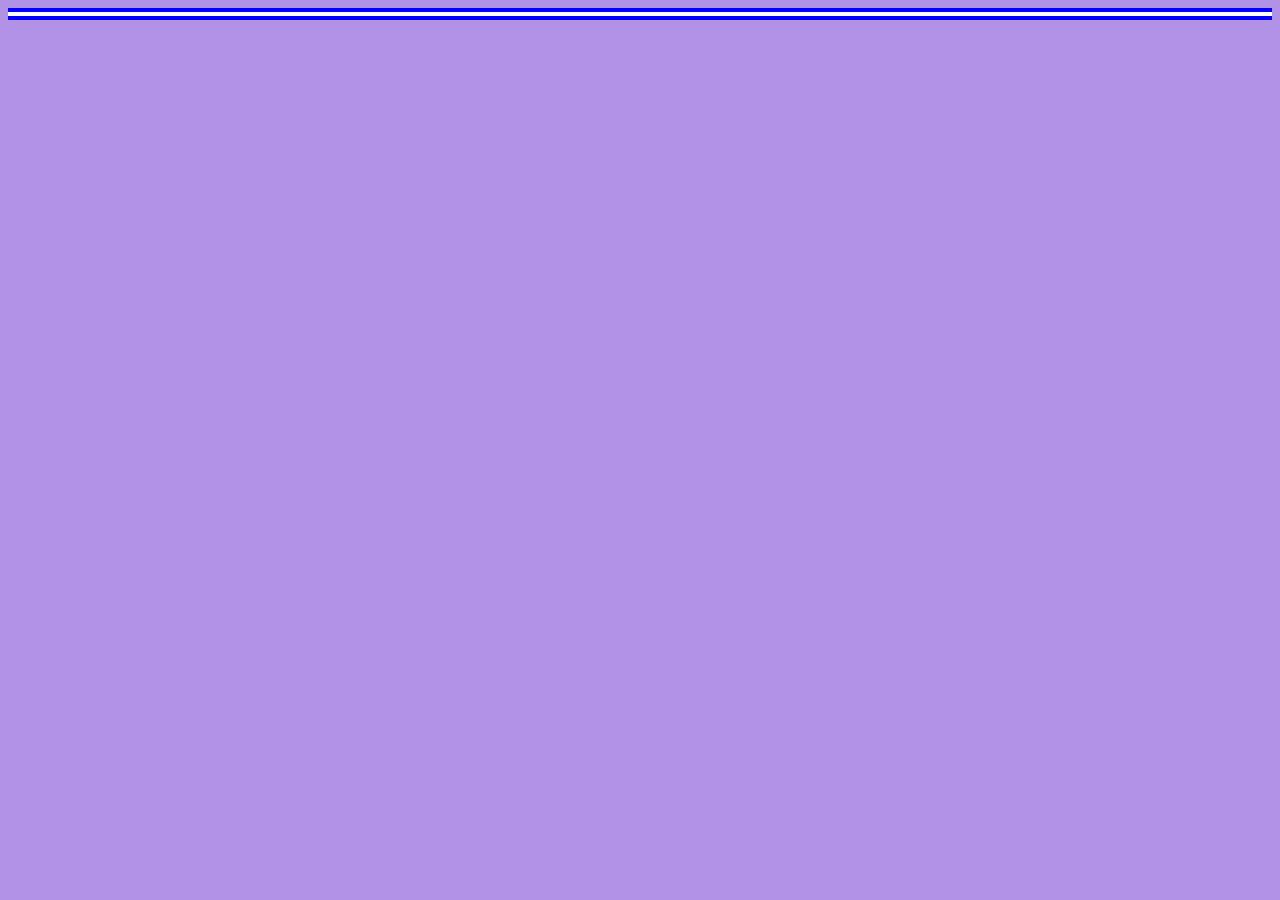
==== page/index.htm @ 33507951 "Master: struttura completata" ====
<!doctype html>
<html xmlns="http://www.w3.org/1999/xhtml" xml:lang="en">
	<head>
	 <title></title>
	 <link rel="stylesheet" href="..\style\style.css" type="text/css">
	<head>
	<body>
	 <div id="header"></div>
	 <div id="content"></div>
	 <div id="footer"></div>
	</body>
</html>
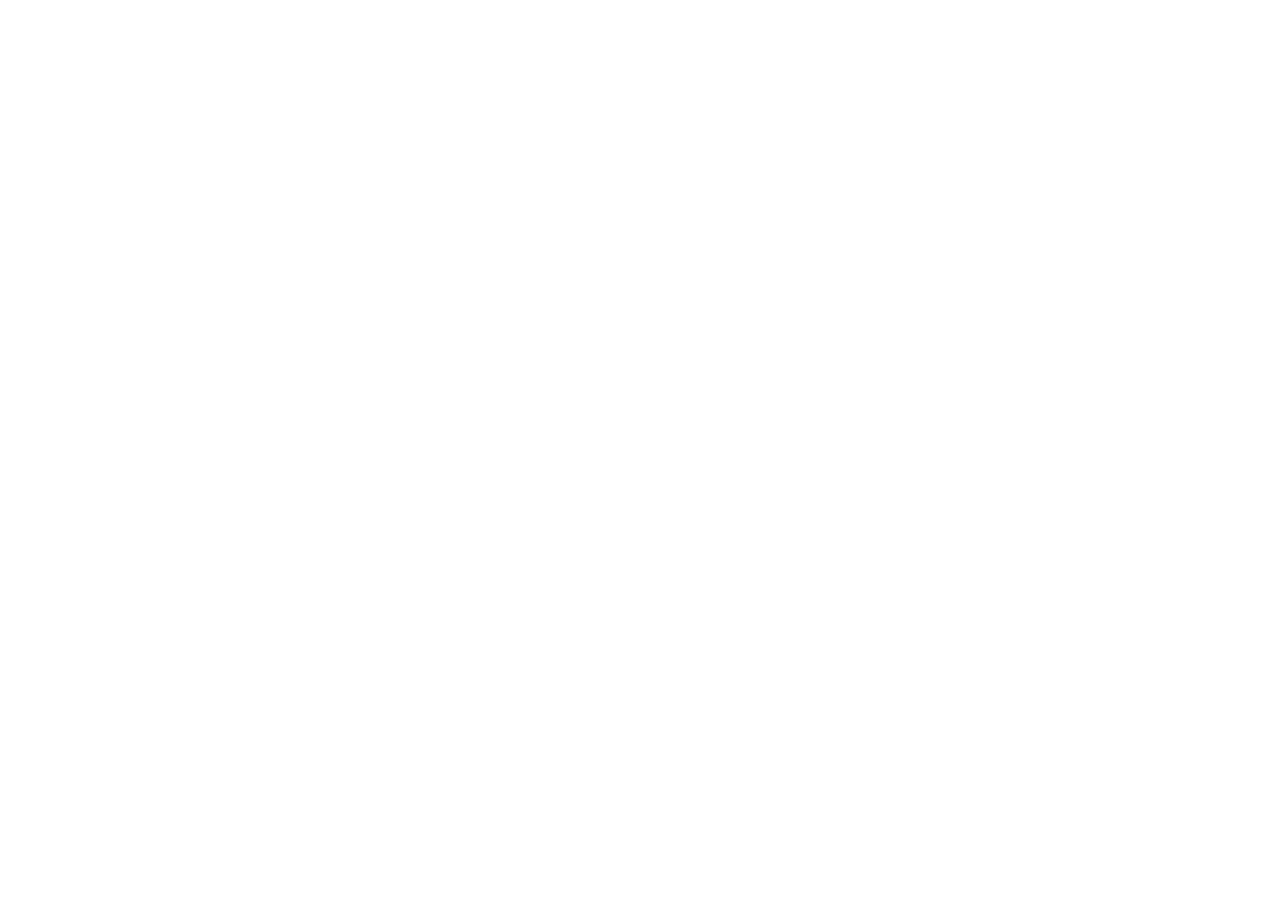
==== commit 236b1242: "Develop: aggiunta titolo index" ====
--- a/page/index.htm
+++ b/page/index.htm
@@ -1,8 +1,7 @@
 <!doctype html>
 <html xmlns="http://www.w3.org/1999/xhtml" xml:lang="en">
 	<head>
-	 <title></title>
-	 <link rel="stylesheet" href="..\style\style.css" type="text/css">
+	 <title>Villa Greppi</title>
 	<head>
 	<body>
 	 <div id="header"></div>
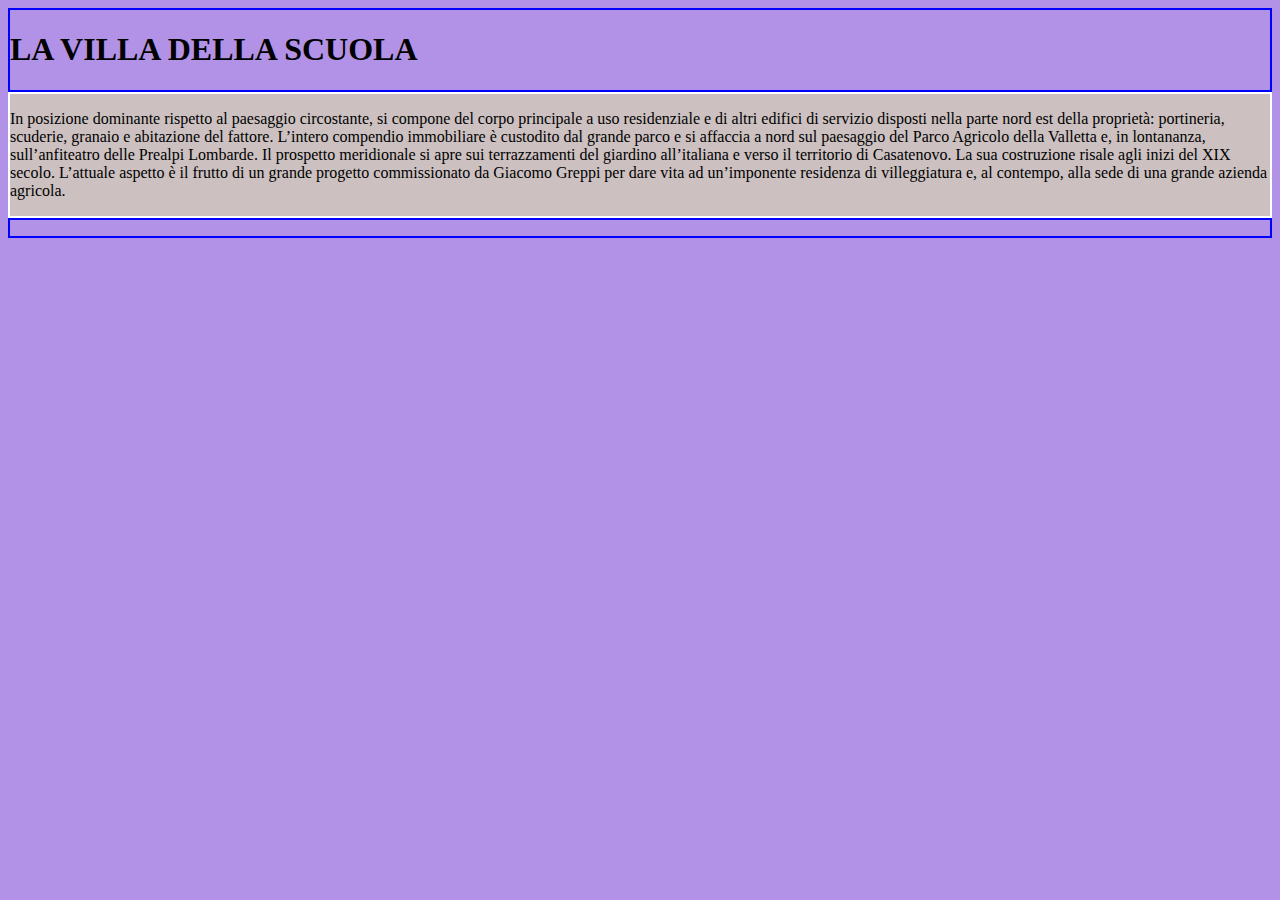
==== commit a69cb046: "Master: aggiunta contenuto index" ====
--- a/page/index.htm
+++ b/page/index.htm
@@ -1,11 +1,20 @@
 <!doctype html>
 <html xmlns="http://www.w3.org/1999/xhtml" xml:lang="en">
 	<head>
-	 <title>Villa Greppi</title>
+	 <title>La nostra villa</title>
+	 <link rel="stylesheet" href="..\style\style.css" type="text/css">
 	<head>
 	<body>
-	 <div id="header"></div>
-	 <div id="content"></div>
-	 <div id="footer"></div>
+	 <div id="header">
+	  <h1>LA VILLA DELLA SCUOLA</h1>
+	 </div>
+	 <div id="content">
+	  <p>In posizione dominante rispetto al paesaggio circostante, si compone del corpo principale a uso residenziale e di altri edifici di servizio disposti nella parte nord est della proprietà: portineria, scuderie, granaio e abitazione del fattore. L’intero compendio immobiliare è custodito dal grande parco e si affaccia a nord sul paesaggio del Parco Agricolo della Valletta e, in lontananza, sull’anfiteatro delle Prealpi Lombarde. Il prospetto meridionale si apre sui terrazzamenti del giardino all’italiana e verso il territorio di Casatenovo. La sua costruzione risale agli inizi del XIX secolo.
+
+L’attuale aspetto è il frutto di un grande progetto commissionato da Giacomo Greppi per dare vita ad un’imponente residenza di villeggiatura e, al contempo, alla sede di una grande azienda agricola.</p>
+	 </div>
+	 <div id="footer">
+	 <p></p>
+	 </div>
 	</body>
 </html>
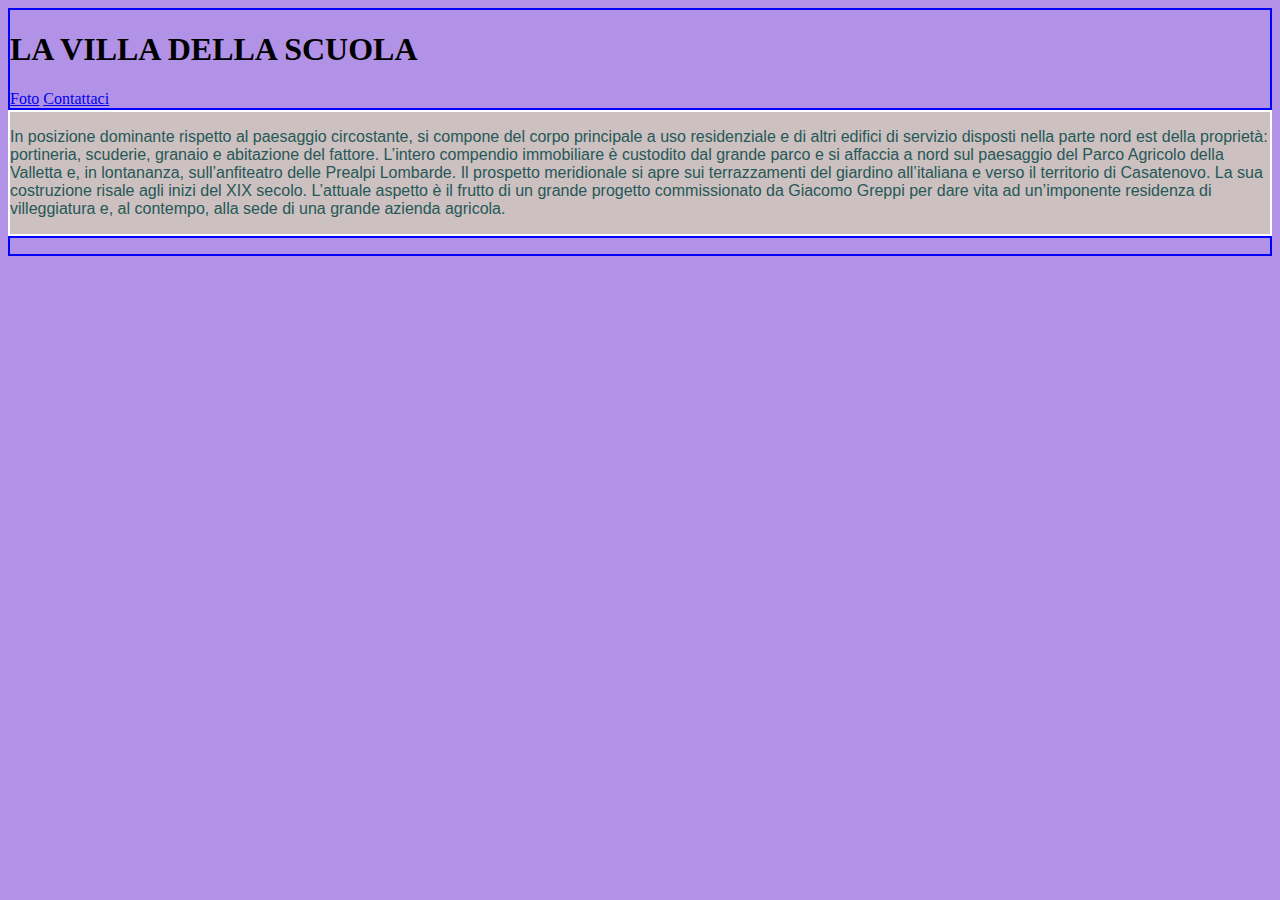
==== commit 8bbd1685: "Master: aggiunta menu" ====
--- a/page/index.htm
+++ b/page/index.htm
@@ -7,6 +7,12 @@
 	<body>
 	 <div id="header">
 	  <h1>LA VILLA DELLA SCUOLA</h1>
+	  <div id="menu">
+	   <div>
+	    <a href="gallery.htm">Foto</a>
+	    <a href="contact.htm">Contattaci</a>
+	   </div>
+	  </div>
 	 </div>
 	 <div id="content">
 	  <p>In posizione dominante rispetto al paesaggio circostante, si compone del corpo principale a uso residenziale e di altri edifici di servizio disposti nella parte nord est della proprietà: portineria, scuderie, granaio e abitazione del fattore. L’intero compendio immobiliare è custodito dal grande parco e si affaccia a nord sul paesaggio del Parco Agricolo della Valletta e, in lontananza, sull’anfiteatro delle Prealpi Lombarde. Il prospetto meridionale si apre sui terrazzamenti del giardino all’italiana e verso il territorio di Casatenovo. La sua costruzione risale agli inizi del XIX secolo.
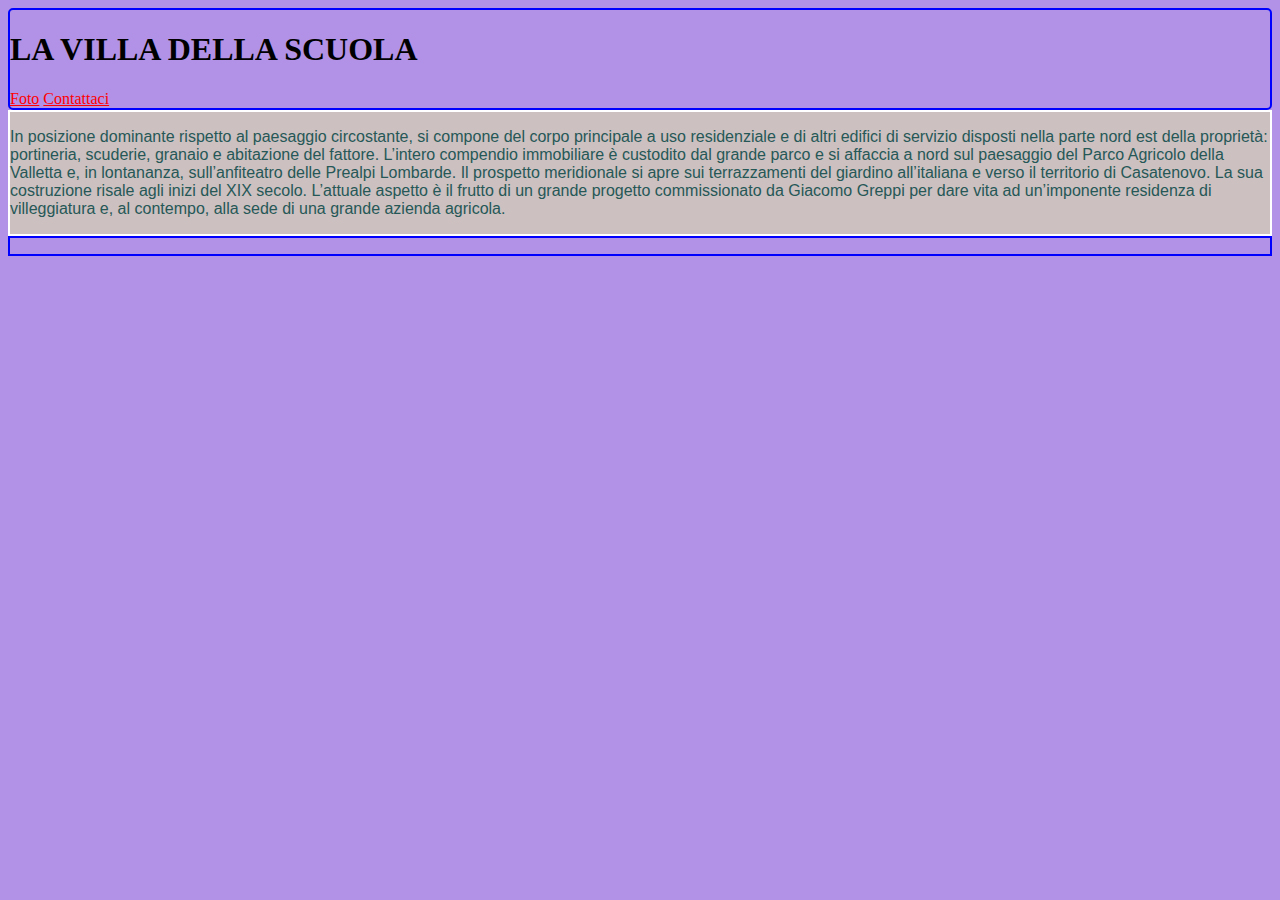
==== commit 0f2cecbc: "Master: aggiornamento index" ====
--- a/page/index.htm
+++ b/page/index.htm
@@ -8,7 +8,7 @@
 	 <div id="header">
 	  <h1>LA VILLA DELLA SCUOLA</h1>
 	  <div id="menu">
-	   <div>
+	   <div id="menu">
 	    <a href="gallery.htm">Foto</a>
 	    <a href="contact.htm">Contattaci</a>
 	   </div>
